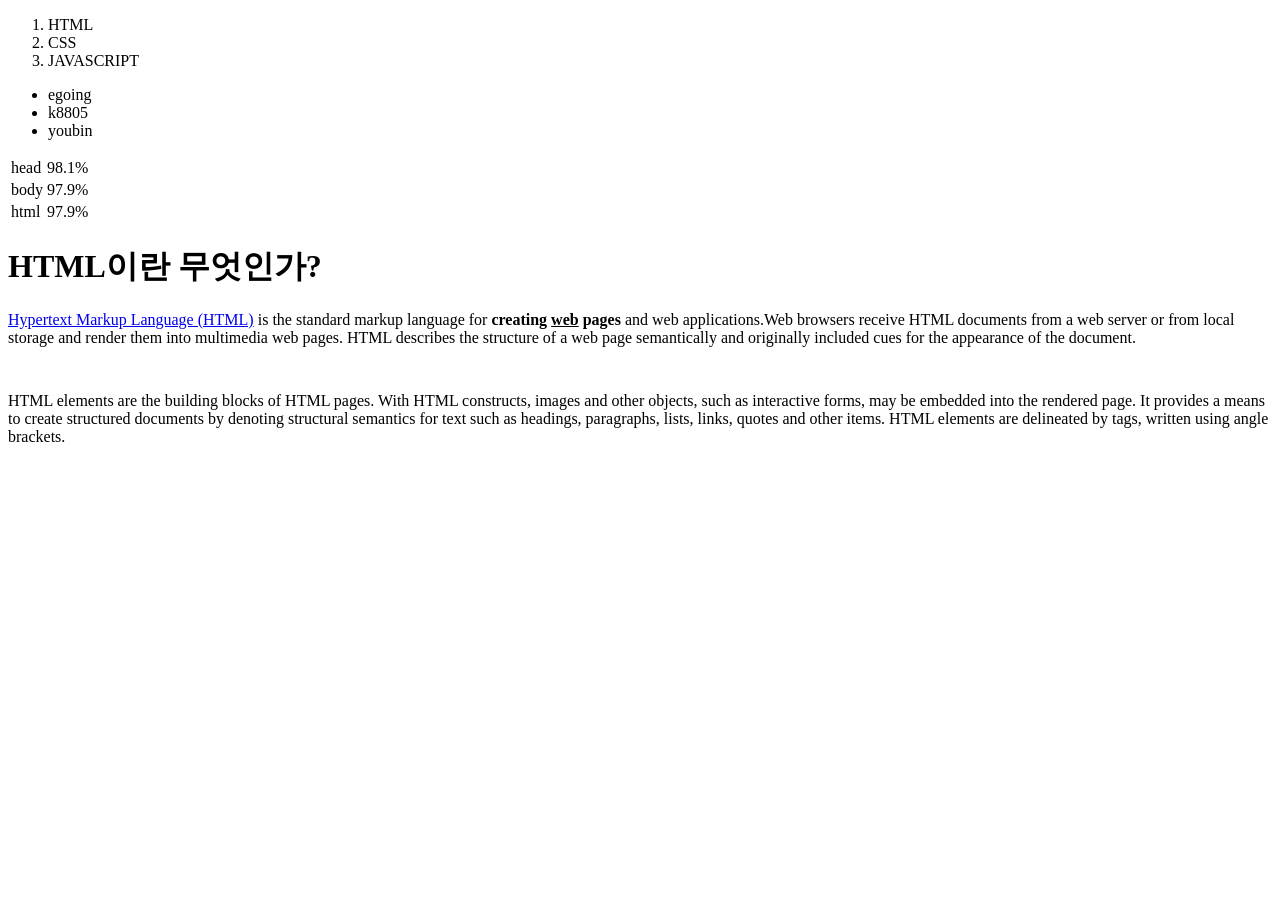
==== index.html @ 699c71e1 "Add files via upload" ====
<!doctype html>
<html>
<head>
<Title>Web1-html</Title>
<meta charset="utf-8">
</head>
<body>
<ol>
    <li>HTML</li>
    <li>CSS</li>
    <li>JAVASCRIPT</li>
</ol>
<ul>
    <li>egoing</li>
    <li>k8805</li>
    <li>youbin</li>
</ul>
<table>
    <tr>
        <td>head</td>
        <td>98.1%</td>
    </tr>
    <tr>
        <td>body</td>
        <td>97.9%</td>
    </tr>
    <tr>
        <td>html</td>
        <td>97.9%</td>
    </tr>
</table>
<h1>HTML이란 무엇인가?</h1>
<a href="https://www.w3.org/TR/html5/" target="_top" title="html5 specification">Hypertext Markup Language (HTML)</a>
 is the standard markup language for <strong>creating <u>web</u> pages</strong> and web applications.Web browsers receive 
 HTML documents from a web server or from local storage and render them into multimedia web pages. HTML describes 
 the structure of a web page semantically and originally included cues for the appearance of the document.
  <p style="margin-top:45px;">HTML elements are the building blocks of HTML pages. With HTML constructs, 
    images and other objects, such as interactive forms, may be embedded into the rendered page. 
    It provides a means to create structured documents by denoting structural semantics for text such as headings, paragraphs,
     lists, links, quotes and other items. HTML elements are delineated by tags, written using angle brackets.
  </p>
</body>
</html>
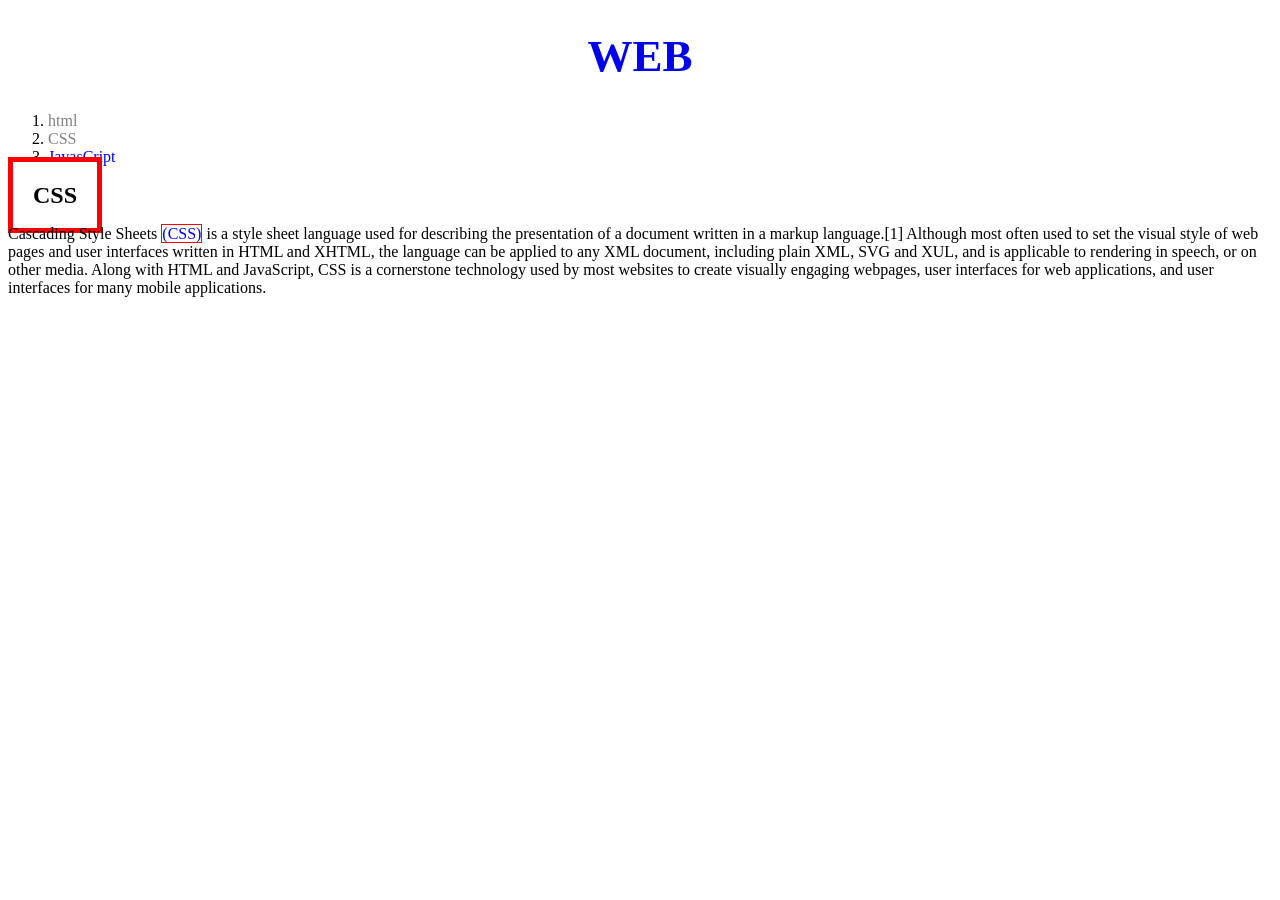
==== commit 14b79035: "Add files via upload" ====
--- a/index.html
+++ b/index.html
@@ -1,43 +1,52 @@
-<!doctype html>
+<!DOCTYPE html>
 <html>
 <head>
-<Title>Web1-html</Title>
-<meta charset="utf-8">
+<title>WEB-CSS</title>
+<meta charset = "utf-8">
+<style>
+    a {
+        text-decoration: none;
+    }
+    h1{
+        font-size:45px;
+        text-align: center;
+    }
+    h2{
+        border-width:5px;
+        border-color:red;
+        border-style: solid;
+        display: inline;
+        Padding:20px;
+    }
+    .saw{
+        color:gray;
+    }
+</style>
 </head>
-<body>
-<ol>
-    <li>HTML</li>
-    <li>CSS</li>
-    <li>JAVASCRIPT</li>
-</ol>
-<ul>
-    <li>egoing</li>
-    <li>k8805</li>
-    <li>youbin</li>
-</ul>
-<table>
-    <tr>
-        <td>head</td>
-        <td>98.1%</td>
-    </tr>
-    <tr>
-        <td>body</td>
-        <td>97.9%</td>
-    </tr>
-    <tr>
-        <td>html</td>
-        <td>97.9%</td>
-    </tr>
-</table>
-<h1>HTML이란 무엇인가?</h1>
-<a href="https://www.w3.org/TR/html5/" target="_top" title="html5 specification">Hypertext Markup Language (HTML)</a>
- is the standard markup language for <strong>creating <u>web</u> pages</strong> and web applications.Web browsers receive 
- HTML documents from a web server or from local storage and render them into multimedia web pages. HTML describes 
- the structure of a web page semantically and originally included cues for the appearance of the document.
-  <p style="margin-top:45px;">HTML elements are the building blocks of HTML pages. With HTML constructs, 
-    images and other objects, such as interactive forms, may be embedded into the rendered page. 
-    It provides a means to create structured documents by denoting structural semantics for text such as headings, paragraphs,
-     lists, links, quotes and other items. HTML elements are delineated by tags, written using angle brackets.
-  </p>
+<body>   
+    <h1><a href = index.html>WEB</a></h1>
+    <ol>
+        <li><a href = "1.html" class="saw">html</a></li>
+        <li><a href = "1.html" class="saw">CSS</a></li>
+        <li><a href = "1.html">JavasCript</a></li>
+    </ol>
+    <!--
+    <h1><a href = index.html><font color="red"></font>WEB</a></h1>
+    <ol>
+        <li><a href = "1.html"><font color="red"></font>html</a></li>
+        <li><a href = "1.html"><font color="red"></font>CSS</a></li>
+        <li><a href = "1.html"><font color="red"></font>JavasCript</a></li>
+    </ol>
+    -->
+    <h2>CSS</h2>
+    <p>
+        Cascading Style Sheets <a href="www.naver.com" style="border: 1px solid red;">(CSS)</a> 
+        is a style sheet language used for describing the presentation of a document written in a markup language.[1]
+        Although most often used to set the visual style of web pages and user interfaces written in HTML and XHTML,
+         the language can be applied to any XML document, including plain XML, SVG and XUL, 
+         and is applicable to rendering in speech, or on other media. Along with HTML and JavaScript, 
+         CSS is a cornerstone technology used by most websites to create visually engaging webpages, 
+         user interfaces for web applications, and user interfaces for many mobile applications.
+    </p>
 </body>
-</html>
+</html>
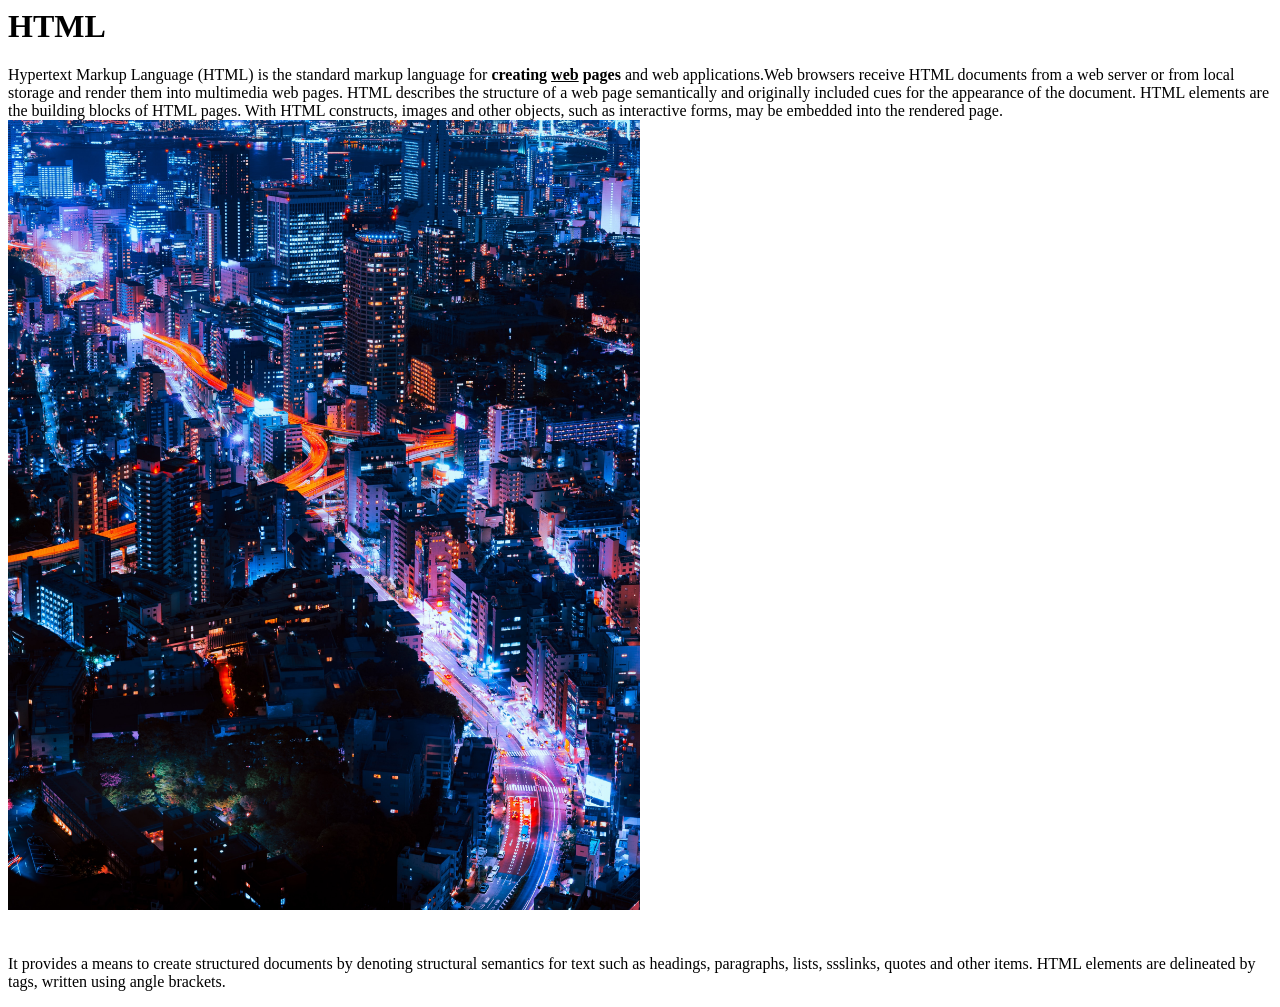
==== commit dd482ae0: "Rename Break.html to index.html" ====
--- a/index.html
+++ b/index.html
@@ -1,52 +1,44 @@
-<!DOCTYPE html>
 <html>
-<head>
-<title>WEB-CSS</title>
-<meta charset = "utf-8">
-<style>
-    a {
-        text-decoration: none;
-    }
-    h1{
-        font-size:45px;
-        text-align: center;
-    }
-    h2{
-        border-width:5px;
-        border-color:red;
-        border-style: solid;
-        display: inline;
-        Padding:20px;
-    }
-    .saw{
-        color:gray;
-    }
-</style>
-</head>
-<body>   
-    <h1><a href = index.html>WEB</a></h1>
-    <ol>
-        <li><a href = "1.html" class="saw">html</a></li>
-        <li><a href = "1.html" class="saw">CSS</a></li>
-        <li><a href = "1.html">JavasCript</a></li>
-    </ol>
-    <!--
-    <h1><a href = index.html><font color="red"></font>WEB</a></h1>
-    <ol>
-        <li><a href = "1.html"><font color="red"></font>html</a></li>
-        <li><a href = "1.html"><font color="red"></font>CSS</a></li>
-        <li><a href = "1.html"><font color="red"></font>JavasCript</a></li>
-    </ol>
-    -->
-    <h2>CSS</h2>
-    <p>
-        Cascading Style Sheets <a href="www.naver.com" style="border: 1px solid red;">(CSS)</a> 
-        is a style sheet language used for describing the presentation of a document written in a markup language.[1]
-        Although most often used to set the visual style of web pages and user interfaces written in HTML and XHTML,
-         the language can be applied to any XML document, including plain XML, SVG and XUL, 
-         and is applicable to rendering in speech, or on other media. Along with HTML and JavaScript, 
-         CSS is a cornerstone technology used by most websites to create visually engaging webpages, 
-         user interfaces for web applications, and user interfaces for many mobile applications.
-    </p>
-</body>
-</html>+<h1>HTML</h1>
+<p>Hypertext Markup Language (HTML) is the standard markup language for <strong>creating <u>web</u> pages</strong> and web applications.Web browsers receive HTML documents from a web server or from local storage and render them into multimedia web pages. HTML describes the structure of a web page semantically and originally included cues for the appearance of the document.
+HTML elements are the building blocks of HTML pages. 
+With HTML constructs, images and other objects, such as interactive forms, may be embedded into the rendered page.<img src="1.jpg" width="50%"></p>
+<p style="margin-top:45px;">
+ It provides a means to create structured documents by denoting structural semantics for text such as headings, 
+paragraphs, lists, ssslinks, quotes and other items. HTML elements are delineated by tags, written using angle brackets. 
+</p>
+<p>
+<!--Start of Tawk.to Script-->
+<script type="text/javascript">
+    var Tawk_API=Tawk_API||{}, Tawk_LoadStart=new Date();
+    (function(){
+    var s1=document.createElement("script"),s0=document.getElementsByTagName("script")[0];
+    s1.async=true;
+    s1.src='https://embed.tawk.to/64d7581794cf5d49dc69f59d/1h7kj07d8';
+    s1.charset='UTF-8';
+    s1.setAttribute('crossorigin','*');
+    s0.parentNode.insertBefore(s1,s0);
+    })();
+    </script>
+    <!--End of Tawk.to Script-->
+</p>
+<p><div id="disqus_thread"></div>
+    <script>
+        /**
+        *  RECOMMENDED CONFIGURATION VARIABLES: EDIT AND UNCOMMENT THE SECTION BELOW TO INSERT DYNAMIC VALUES FROM YOUR PLATFORM OR CMS.
+        *  LEARN WHY DEFINING THESE VARIABLES IS IMPORTANT: https://disqus.com/admin/universalcode/#configuration-variables    */
+        /*
+        var disqus_config = function () {
+        this.page.url = PAGE_URL;  // Replace PAGE_URL with your page's canonical URL variable
+        this.page.identifier = PAGE_IDENTIFIER; // Replace PAGE_IDENTIFIER with your page's unique identifier variable
+        };
+        */
+        (function() { // DON'T EDIT BELOW THIS LINE
+        var d = document, s = d.createElement('script');
+        s.src = 'https://web1-0fbjyqspws.disqus.com/embed.js';
+        s.setAttribute('data-timestamp', +new Date());
+        (d.head || d.body).appendChild(s);
+        })();
+    </script>
+    <noscript>Please enable JavaScript to view the <a href="https://disqus.com/?ref_noscript">comments powered by Disqus.</a></noscript></p>
+</html>
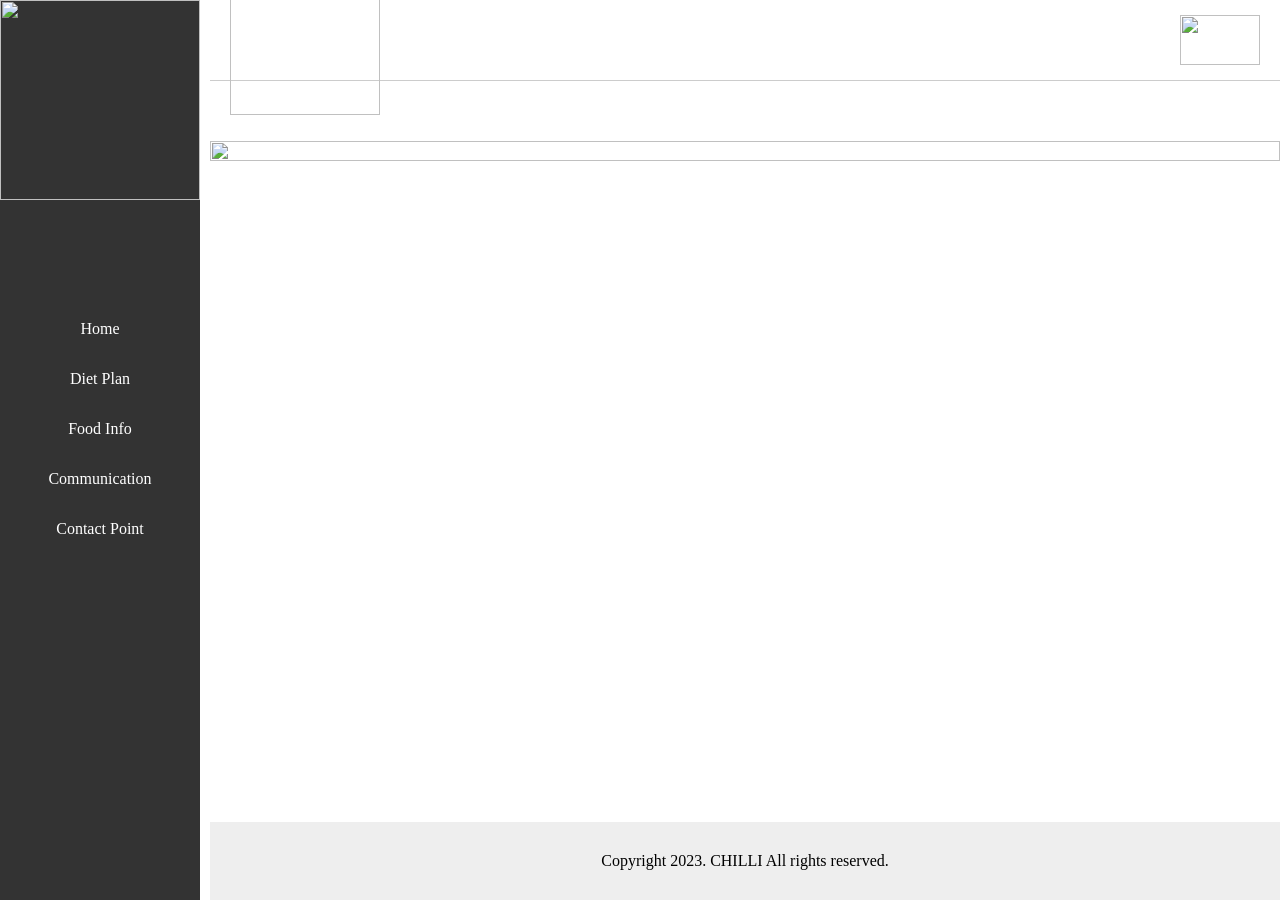
==== commit 2985f02e: "Update index.html" ====
--- a/index.html
+++ b/index.html
@@ -1,44 +1,60 @@
-<html>
-<h1>HTML</h1>
-<p>Hypertext Markup Language (HTML) is the standard markup language for <strong>creating <u>web</u> pages</strong> and web applications.Web browsers receive HTML documents from a web server or from local storage and render them into multimedia web pages. HTML describes the structure of a web page semantically and originally included cues for the appearance of the document.
-HTML elements are the building blocks of HTML pages. 
-With HTML constructs, images and other objects, such as interactive forms, may be embedded into the rendered page.<img src="1.jpg" width="50%"></p>
-<p style="margin-top:45px;">
- It provides a means to create structured documents by denoting structural semantics for text such as headings, 
-paragraphs, lists, ssslinks, quotes and other items. HTML elements are delineated by tags, written using angle brackets. 
-</p>
-<p>
-<!--Start of Tawk.to Script-->
-<script type="text/javascript">
-    var Tawk_API=Tawk_API||{}, Tawk_LoadStart=new Date();
-    (function(){
-    var s1=document.createElement("script"),s0=document.getElementsByTagName("script")[0];
-    s1.async=true;
-    s1.src='https://embed.tawk.to/64d7581794cf5d49dc69f59d/1h7kj07d8';
-    s1.charset='UTF-8';
-    s1.setAttribute('crossorigin','*');
-    s0.parentNode.insertBefore(s1,s0);
+<!DOCTYPE html>
+<html lang="en">
+<head>
+    <meta charset="UTF-8">
+    <meta name="viewport" content="width=device-width, initial-scale=1.0">
+    <link rel="stylesheet" href="common.css">
+    <title>Document</title>
+</head>
+<body>
+    <!-- Header  -->
+    <header class="layout-header">
+        <img src="/Diet 24.7/IMG/img2.png" width="150px" height="150px">
+        <img src="/Diet 24.7/IMG/img3.png" width="80px" height="50px">
+    </header>
+<!-- 사이드메뉴 -->
+<div class="left-menu">
+    <img src="/Diet 24.7/IMG/img1.png" width="200" height="200">
+    <ul>
+                <li><a href="https://github.com/maxkim77/Diet247-1/Home.html">Home</a></li>
+                <li><a href="https://github.com/maxkim77/Diet247/index.html">Diet Plan</a></li>
+                <li><a href="https://github.com/maxkim77/Diet247-section1/section1.html">Food Info</a></li>
+                <li><a href="https://github.com/maxkim77/Diet247-section2/section2.html">Communication</a></li>
+                <li><a href="https://github.com/maxkim77/Diet247-section3/section3.html">Contact Point</a></li>
+    </ul>
+</div>
+<!-- 사이드메뉴 -->
+<script id="dsq-count-scr" src="//web2-215nebe4p2.disqus.com/count.js" async></script>
+</body>
+<main>
+<div>
+
+<img src = "/Diet 24.7/IMG/img5.png" width="100%" height="100%">
+</div>
+
+    <div id="disqus_thread"></div>
+<script>
+    /**
+    *  RECOMMENDED CONFIGURATION VARIABLES: EDIT AND UNCOMMENT THE SECTION BELOW TO INSERT DYNAMIC VALUES FROM YOUR PLATFORM OR CMS.
+    *  LEARN WHY DEFINING THESE VARIABLES IS IMPORTANT: https://disqus.com/admin/universalcode/#configuration-variables    */
+    /*
+    var disqus_config = function () {
+    this.page.url = PAGE_URL;  // Replace PAGE_URL with your page's canonical URL variable
+    this.page.identifier = PAGE_IDENTIFIER; // Replace PAGE_IDENTIFIER with your page's unique identifier variable
+    };
+    */
+    (function() { // DON'T EDIT BELOW THIS LINE
+    var d = document, s = d.createElement('script');
+    s.src = 'https://web2-215nebe4p2.disqus.com/embed.js';
+    s.setAttribute('data-timestamp', +new Date());
+    (d.head || d.body).appendChild(s);
     })();
-    </script>
-    <!--End of Tawk.to Script-->
-</p>
-<p><div id="disqus_thread"></div>
-    <script>
-        /**
-        *  RECOMMENDED CONFIGURATION VARIABLES: EDIT AND UNCOMMENT THE SECTION BELOW TO INSERT DYNAMIC VALUES FROM YOUR PLATFORM OR CMS.
-        *  LEARN WHY DEFINING THESE VARIABLES IS IMPORTANT: https://disqus.com/admin/universalcode/#configuration-variables    */
-        /*
-        var disqus_config = function () {
-        this.page.url = PAGE_URL;  // Replace PAGE_URL with your page's canonical URL variable
-        this.page.identifier = PAGE_IDENTIFIER; // Replace PAGE_IDENTIFIER with your page's unique identifier variable
-        };
-        */
-        (function() { // DON'T EDIT BELOW THIS LINE
-        var d = document, s = d.createElement('script');
-        s.src = 'https://web1-0fbjyqspws.disqus.com/embed.js';
-        s.setAttribute('data-timestamp', +new Date());
-        (d.head || d.body).appendChild(s);
-        })();
-    </script>
-    <noscript>Please enable JavaScript to view the <a href="https://disqus.com/?ref_noscript">comments powered by Disqus.</a></noscript></p>
+</script>
+<noscript>Please enable JavaScript to view the <a href="https://disqus.com/?ref_noscript">comments powered by Disqus.</a></noscript>
+</main>
+<!-- 하단부분 -->
+<footer class="layout-footer">
+    Copyright 2023. CHILLI All rights reserved.
+</footer>
+<!-- 하단부분 -->
 </html>
--- a/common.css
+++ b/common.css
@@ -0,0 +1,289 @@
+@font-face {
+    font-family: 'Pretendard-Bold';
+    src: url('https://cdn.jsdelivr.net/gh/Project-Noonnu/noonfonts_2107@1.1/Pretendard-Bold.woff') format('woff');
+    font-weight: 700;
+    font-style: bold;
+  }
+
+  /* Home CSS */
+  body, html {
+    margin: 0;
+    padding: 0;
+    height: 100%;
+  }
+  
+  #video-container {
+    position: fixed; /* Fixed position */
+    top: 0;
+    left: 200px;
+    height: 100%;
+    width: calc(100% - 200px);
+    z-index: -1; /* Behind the content */
+  }
+  
+  #bg-video {
+    width: 100%;
+    height: 100%;
+    object-fit: cover; /* Cover the entire screen */
+  }
+  
+  /* 다른 요소들이 비디오 위에 올라오도록 설정 */
+.left-menu{
+    position: relative;
+    z-index: 1;
+  }
+  
+/* layout */
+.layout-header{
+ height: 80px;
+ padding:0 20px;
+ border-bottom: 1px solid #ccc;
+ display: flex;
+ justify-content: space-between;
+ align-items:center;
+}
+.layout-header >h1{
+    color: #2E6FF2;
+    font-size: 32px;
+    font-family:'Pretendard-Bold';
+}
+
+.container{
+    display: flex;
+    flex-direction: row;
+    justify-content: center;
+}
+/* body */
+
+/* 텍스트 박스 크기 조절 */
+input[type="text"] {
+  width: 650px; /* 너비를 부모 요소의 100%로 설정 */
+  padding: 12px; /* 패딩을 통해 높이 조절 */
+  margin-bottom: 20px; /* 텍스트 박스 아래에 마진 추가 */
+  box-sizing: border-box; /* 패딩과 테두리가 너비와 높이에 포함되도록 설정 */
+}
+
+/* 각 div에 마진 추가 */
+form div {
+  margin-bottom: 10px; /* 각 div 아래에 10px 마진 추가 */
+}
+
+body{
+    display: flex;
+    flex-direction: column;
+    min-height: 100vh;
+    gap:60px;
+  }
+ .container {
+    display: flex;
+    flex-direction: row;
+ }
+
+ .image-container{
+    flex: 1;
+    display: flex;
+    justify-content: center; /* Center horizontally */
+    align-items: center; 
+ }
+ .text-container{
+    flex: 2;
+    padding-left: 20px;
+ }
+  main{
+    flex-grow: 1;
+  }
+
+/* 버튼 스타일 변경 */
+button {
+  background-color: #2E6FF2; /* 배경색을 파란색으로 */
+  color: white; /* 글씨색을 흰색으로 */
+  padding: 15px 30px; /* 패딩을 통해 버튼 크기 조절 */
+  font-size: 16px; /* 글씨 크기 */
+  border: none; /* 테두리 제거 */
+  cursor: pointer; /* 마우스 커서를 손가락 모양으로 */
+  width: auto; /* 버튼의 너비를 내용에 맞게 자동으로 설정 */
+}
+
+/* 체크박스와 라벨을 담고 있는 ul의 크기를 조절 */
+.field ul {
+  width: auto; /* 부모 요소의 전체 너비로 설정 */
+  display: block; /* 세로로 정렬 */
+}
+
+/* 체크박스와 라벨의 크기를 조절 */
+.field input[type="checkbox"],
+.field label {
+  font-size: larger; /* 글씨 크기를 크게 */
+}
+
+/* footer */
+.layout-footer{
+    text-align: center;
+    background-color: #eee;
+    padding: 30px 0;
+}
+
+.Frame
+{  width: 100%; 
+        height: 100%; 
+        border-radius: 10px;
+         overflow: hidden; 
+         border: 1px #D9DBE0 solid; 
+         flex-direction: column; 
+         justify-content: center; align-items: flex-start; display: inline-flex }
+
+.day1
+{
+  text-align: center; color: #121314; font-size: 20px; font-family: Abhaya Libre SemiBold; font-weight: 600; word-wrap: break-word;
+}
+/* 추가코드 */
+.frame-container {
+  display: flex;
+  flex-wrap: wrap;
+  gap: 20px;
+}
+
+.frame {
+  flex-basis: calc(33.333% - 20px);
+  border: 1px solid #ccc;
+  border-radius: 10px;
+  padding: 20px;
+  box-shadow: 0 4px 8px rgba(0, 0, 0, 0.1);
+}
+
+.frame h3 {
+  margin-top: 0;
+  font-size: 1.2em;
+}
+
+.frame p {
+  margin-bottom: 0;
+}
+.field ul {
+  display: inline-block;
+  margin-right: 20px;
+}
+
+/* 왼쪽 메뉴 스타일 */
+.left-menu {
+  position: fixed;
+  top: 0;
+  left: 0;
+  width: 200px;
+  height: 100%;
+  background-color: #333;
+  overflow-y: auto;
+}
+
+.left-menu ul {
+  list-style-type: none;
+  margin: 0;
+  padding: 0;
+  padding-top: 100px;  /* 상단 패딩 추가 */
+}
+
+.left-menu ul li {
+  text-align: center;
+  padding: 16px;
+
+}
+
+.left-menu ul li a {
+  color: white;
+  text-decoration: none;
+}
+
+/* 기존 컨텐츠의 위치 조정 */
+.container, .frame-container, .layout-header, .layout-footer, main {
+  margin-left: 210px;
+}
+
+.main {
+  width: 100%; /* 혹은 다른 적절한 가로 길이 */
+}
+
+.main > h2 {
+  text-align: center; /* 텍스트를 중앙으로 정렬 */
+  margin-top: 20px;
+  margin-bottom: 20px;
+}
+
+
+/* section3 */
+
+/* Main Content Style */
+.main-content {
+  margin-left: 220px; /* Left menu width + margin */
+  padding: 20px;
+}
+
+/* Main Container Style */
+.main-container {
+  display: flex;
+  align-items: flex-start;
+}
+
+/* Left Container Style */
+.left-container {
+  flex: 1;
+  display: flex;
+  flex-direction: column;
+}
+
+/* Right Container Style */
+.right-container {
+  margin-left: auto;
+}
+
+/* About Us Section Style */
+#about-us {
+  margin-bottom: 50px;
+}
+
+/* Contact Point Section Style */
+#contact-point {
+  margin-bottom: 50px;
+}
+
+/* Contact Info Style */
+address {
+  font-style: normal;
+}
+/* Main Content Style */
+.main-content {
+  margin-left: 220px; /* Left menu width + margin */
+  padding: 20px;
+}
+
+/* Main Container Style */
+.main-container {
+  display: flex;
+  align-items: flex-start;
+}
+
+/* Left Container Style */
+.left-container {
+  flex: 1;
+  display: flex;
+  flex-direction: column;
+}
+
+/* Right Container Style */
+.right-container {
+  margin-left: auto;
+}
+
+/* About Us Section Style */
+#about-us {
+  margin-bottom: 50px;
+}
+
+/* Contact Point Section Style */
+#contact-point {
+  margin-bottom: 50px;
+}
+
+/* Contact Info Style */
+address {
+  font-style: normal;
+}
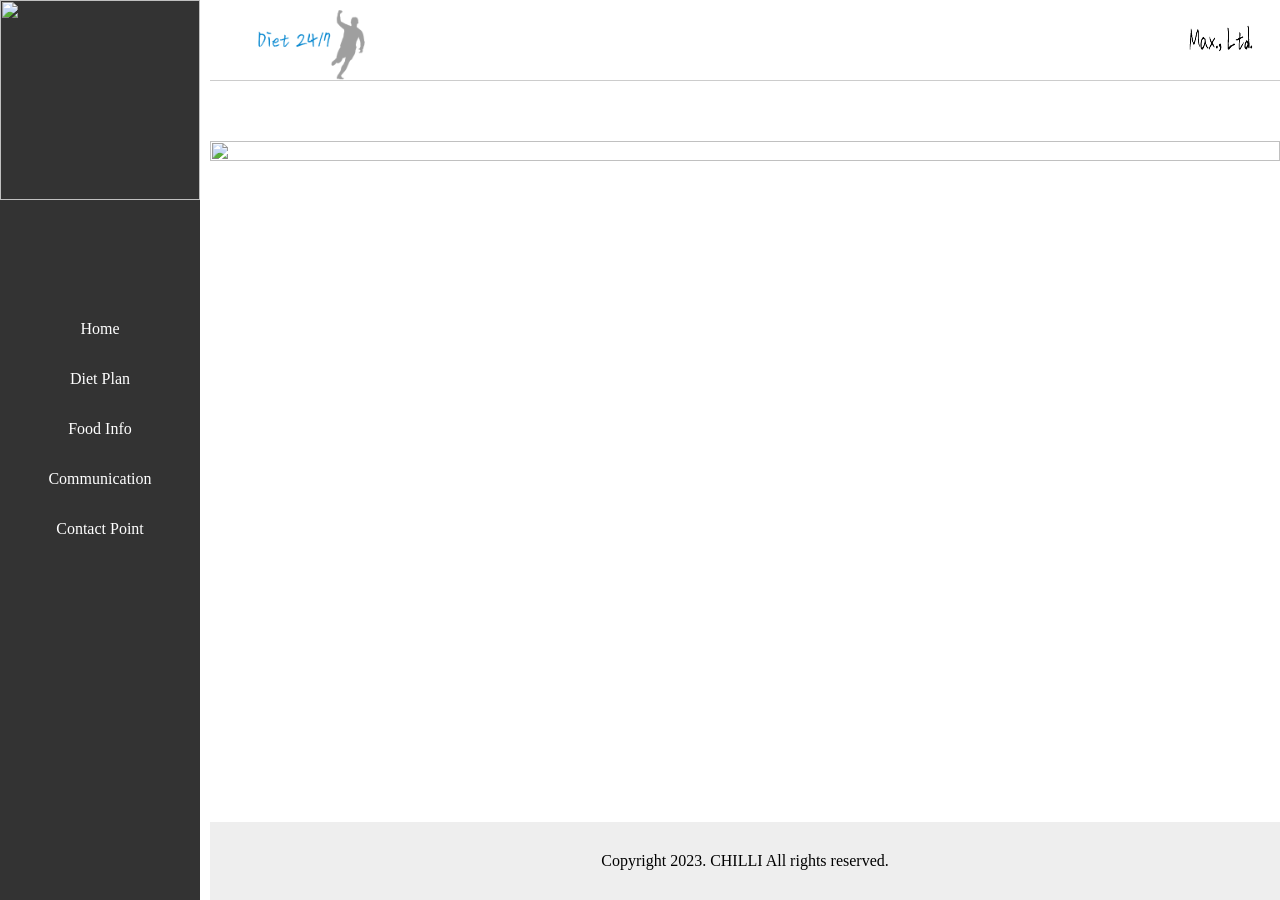
==== commit ac2f5a3e: "Update index.html" ====
--- a/index.html
+++ b/index.html
@@ -3,24 +3,24 @@
 <head>
     <meta charset="UTF-8">
     <meta name="viewport" content="width=device-width, initial-scale=1.0">
-    <link rel="stylesheet" href="common.css">
+    <link rel="stylesheet" href="https://maxkim77.github.io/Diet247-section2/common.css">
     <title>Document</title>
 </head>
 <body>
     <!-- Header  -->
     <header class="layout-header">
-        <img src="/Diet 24.7/IMG/img2.png" width="150px" height="150px">
-        <img src="/Diet 24.7/IMG/img3.png" width="80px" height="50px">
+        <img src="https://maxkim77.github.io/Diet247-section2/IMG/img2.png" width="150px" height="150px">
+        <img src="https://maxkim77.github.io/Diet247-section2/IMG/img3.png" width="80px" height="50px">
     </header>
 <!-- 사이드메뉴 -->
 <div class="left-menu">
     <img src="/Diet 24.7/IMG/img1.png" width="200" height="200">
     <ul>
-                <li><a href="https://github.com/maxkim77/Diet247-1/Home.html">Home</a></li>
-                <li><a href="https://github.com/maxkim77/Diet247/index.html">Diet Plan</a></li>
-                <li><a href="https://github.com/maxkim77/Diet247-section1/section1.html">Food Info</a></li>
-                <li><a href="https://github.com/maxkim77/Diet247-section2/section2.html">Communication</a></li>
-                <li><a href="https://github.com/maxkim77/Diet247-section3/section3.html">Contact Point</a></li>
+<li><a href="https://maxkim77.github.io/Diet247-1/">Home</a></li>
+<li><a href="https://maxkim77.github.io/Diet247/">Diet Plan</a></li>
+<li><a href="https://maxkim77.github.io/Diet247-section1/">Food Info</a></li>
+<li><a href="https://maxkim77.github.io/Diet247-section2/">Communication</a></li>
+<li><a href="https://maxkim77.github.io/Diet247-section3/">Contact Point</a></li>
     </ul>
 </div>
 <!-- 사이드메뉴 -->
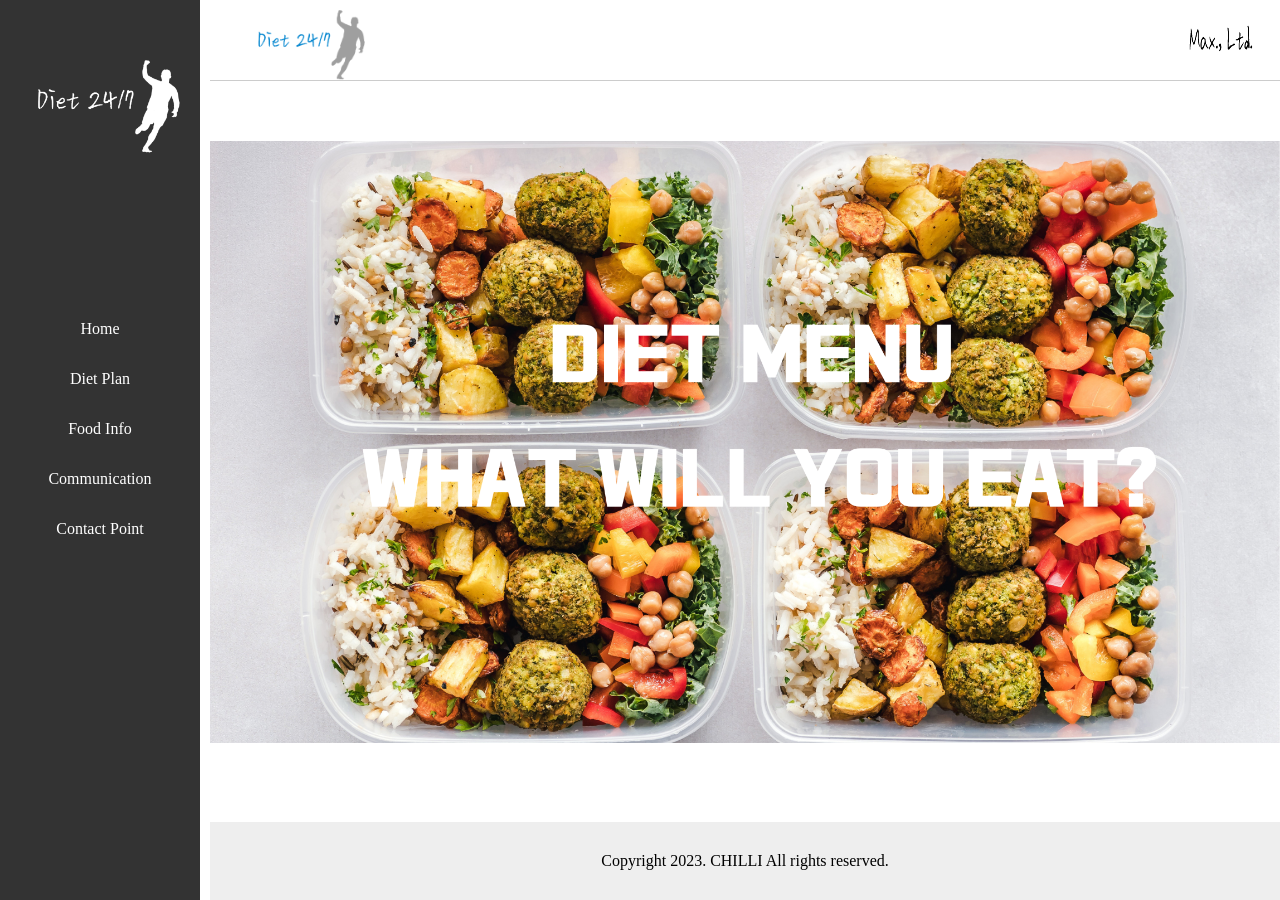
==== commit 7957ea72: "Update index.html" ====
--- a/index.html
+++ b/index.html
@@ -14,7 +14,7 @@
     </header>
 <!-- 사이드메뉴 -->
 <div class="left-menu">
-    <img src="/Diet 24.7/IMG/img1.png" width="200" height="200">
+    <img src="https://maxkim77.github.io/Diet247-section2/IMG/img1.png" width="200" height="200">
     <ul>
 <li><a href="https://maxkim77.github.io/Diet247-1/">Home</a></li>
 <li><a href="https://maxkim77.github.io/Diet247/">Diet Plan</a></li>
@@ -29,7 +29,7 @@
 <main>
 <div>
 
-<img src = "/Diet 24.7/IMG/img5.png" width="100%" height="100%">
+<img src = "https://maxkim77.github.io/Diet247-section2/IMG/img5.png" width="100%" height="100%">
 </div>
 
     <div id="disqus_thread"></div>
